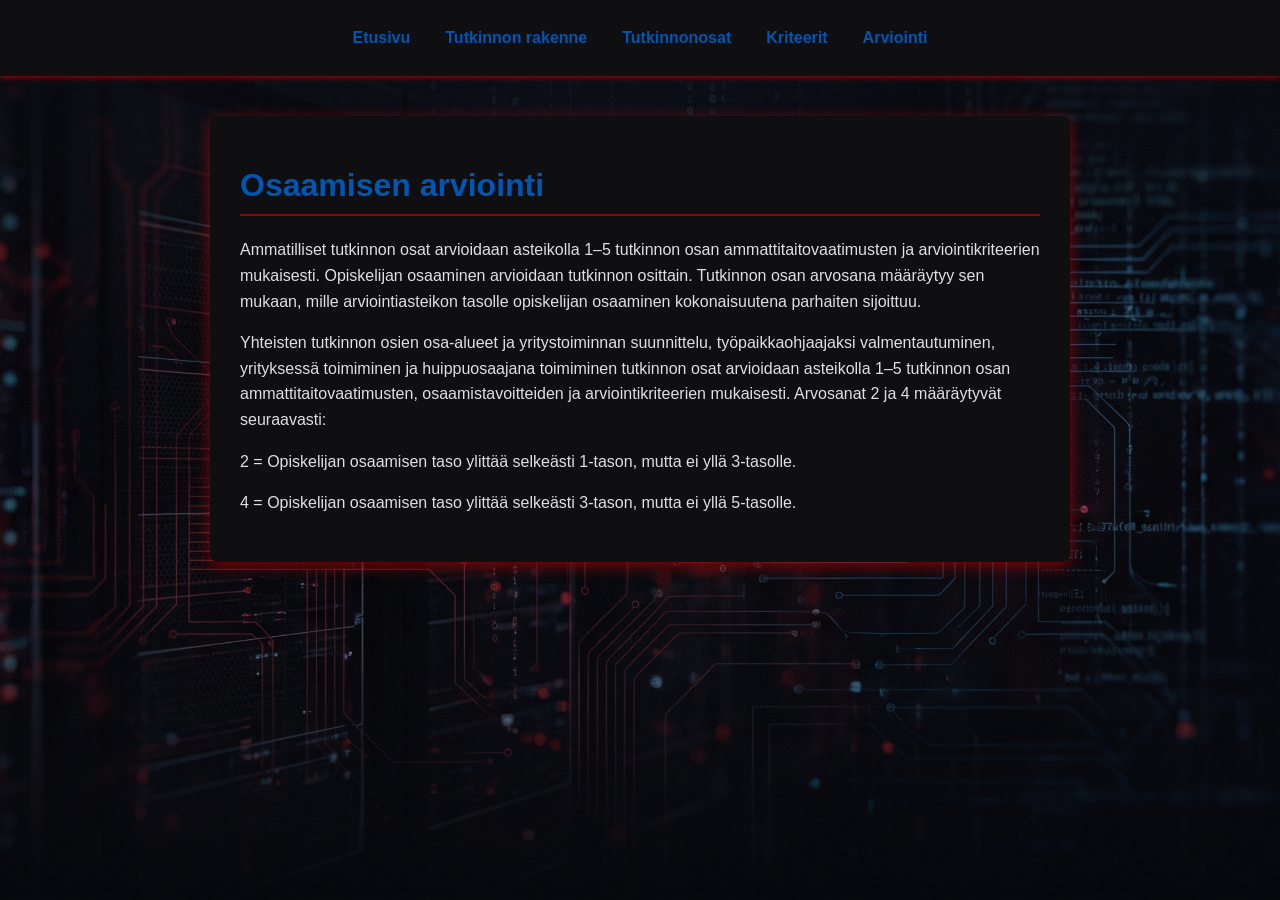
==== arviointi.html @ 3fbc8254 "Initial commit" ====
<!DOCTYPE html>
<html lang="fi">
<head>
    <meta charset="UTF-8">
    <title>Arviointi</title>
    <link rel="stylesheet" href="styles.css">
    <meta name="viewport" content="width=device-width, initial-scale=1.0">
</head>
<body>
    <header>
        <nav>
            <ul>
                <li><a href="index.html">Etusivu</a></li>
                <li><a href="rakenne.html">Tutkinnon rakenne</a></li>
                <li><a href="tutkinnonosat.html">Tutkinnonosat</a></li>
                <li><a href="kriteerit.html">Kriteerit</a></li>
                <li><a href="arviointi.html">Arviointi</a></li>
            </ul>
        </nav>
    </header>

    <main>
        <h1>Osaamisen arviointi</h1>

        <p>Ammatilliset tutkinnon osat arvioidaan asteikolla 1–5 tutkinnon osan ammattitaitovaatimusten ja arviointikriteerien mukaisesti. Opiskelijan osaaminen arvioidaan tutkinnon osittain. Tutkinnon osan arvosana määräytyy sen mukaan, mille arviointiasteikon tasolle opiskelijan osaaminen kokonaisuutena parhaiten sijoittuu.</p>

        <p>Yhteisten tutkinnon osien osa-alueet ja yritystoiminnan suunnittelu, työpaikkaohjaajaksi valmentautuminen, yrityksessä toimiminen ja huippuosaajana toimiminen tutkinnon osat arvioidaan asteikolla 1–5 tutkinnon osan ammattitaitovaatimusten, osaamistavoitteiden ja arviointikriteerien mukaisesti. Arvosanat 2 ja 4 määräytyvät seuraavasti:</p>

        <p>2 = Opiskelijan osaamisen taso ylittää selkeästi 1-tason, mutta ei yllä 3-tasolle.</p>

        <p>4 = Opiskelijan osaamisen taso ylittää selkeästi 3-tason, mutta ei yllä 5-tasolle.</p>
    </main>
</body>
---- styles.css ----
body {
    background-color: #000000;
    background-image: url(Kuvat/Background.jpg);
    background-size: cover;
    background-attachment: fixed;
    background-position: center;
    font-family: 'Segoe UI', Tahoma, Geneva, Verdana, sans-serif;
    color: rgb(255, 255, 255);
    margin: 0;
    padding: 0;
}

header{
    background-color: #0f0e10;
    padding: 25px 0;
    box-shadow: 0 2px 5px #f8000080;
    position: sticky;
    top: 0;
    z-index: 100;
}

main{
    max-width: 800px;
    margin: 40px auto;
    padding: 30px;
    background-color: #0f0e10;
    border-radius: 8px;
    box-shadow: 0 4px 15px #f8000080;
}

h1{
    color: #0056b3;
    border-bottom: 2px solid #f8000080;
    padding-bottom: 10px;
}

h2, h3 {
    color: #4da3ff;
}

p, li{
    line-height: 1.6;
    color: #e0e0e0;
}

nav ul {
    list-style-type: none;
    margin: 0;
    padding: 0;
    display: flex;
    justify-content: center;
    gap: 15px;
}
nav a {
    text-decoration: none;
    color: #0056b3;
    font-weight: bold;
    padding: 15px 10px;
    border-radius: 5px;
    transition: background-color 1s;
}

nav a:hover{
    background: #0056b3;
    color: #ffffff;
}

table {
    width: 100%;
    border-collapse: separate;
    border-spacing: 6px 10px;
    margin-top: 20px;
    margin-bottom: 30px;
}

th {
    background-color: #002b5e;
    color: #ffffff;
    text-align: left;
    padding: 15px;
    font-size: 1.2em;
    border-radius: 8px;
    box-shadow: 0 4px 6px rgba(0, 0, 0, 0.4);
}

td{
    padding: 15px 20px;
    background-color: #151417;
    border: 1px solid #2a282d;
    border-radius: 8px;
    vertical-align: middle;
    box-shadow: inset 0 2px 5px rgba(0, 0, 0, 0.5);
    transition: all 0.3s ease;
}

td:hover{
    background-color: #1a191c;
    border-color: #f8000080;
    box-shadow: 0 0 8px rgba(248, 0, 0, 0.3);
}

tr:nth-child(even){
    background-color: #1a191c;
}

tr:hover{
    background-color: #242226;
}

@media (max-width: 768px){
    header{
        padding: 10px 0;
    }
    main{
        margin: 15px;
        padding: 15px;
    }

    nav ul{
        flex-direction: column;
        align-items: stretch;
        gap: 5px;
    }
    
    nav a{
        text-align: center;
        padding: 8px;
        display: block;
        width: 100%;
        box-sizing: border-box;
        font-size: 0.95rem;
    }

    table{
        border-spacing: 0;
    }
    
    thead{
        display: none;
    }

    tr:first-child{
        display:none;
    }

    th {
        border-radius: 8px 8px 0 0;
        text-align: center;
    }

    td{
        border-radius: 0 0 8px 8px;
        border-top: none;
    }

    table, thead, tbody, tr, th, td {
        display: block;
        width: 100%;
        box-sizing: border-box;
    }
}
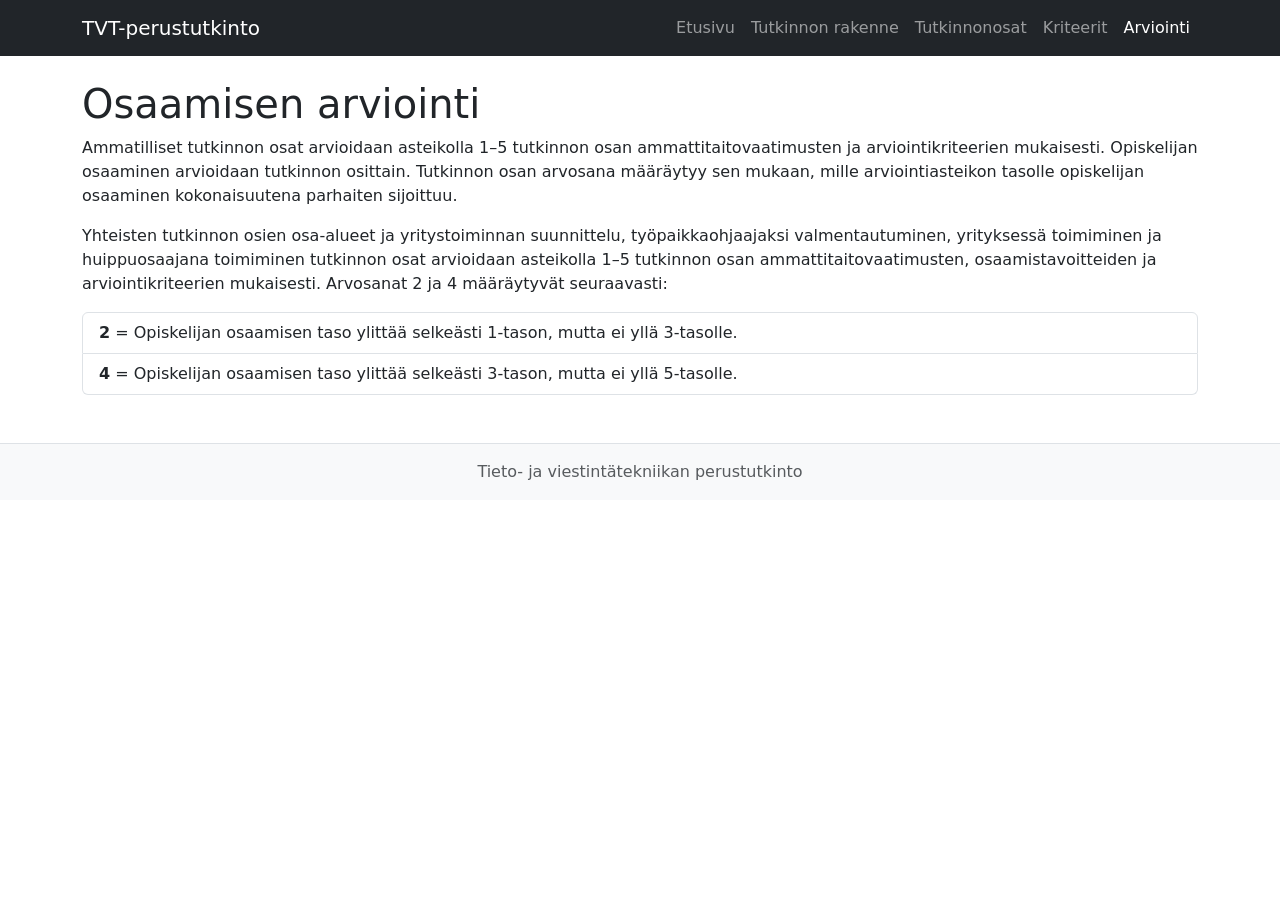
==== commit cba3e19f: "Pushattu ulos sivujen ensimäinen valmis versio." ====
--- a/arviointi.html
+++ b/arviointi.html
@@ -1,33 +1,45 @@
 <!DOCTYPE html>
 <html lang="fi">
 <head>
-    <meta charset="UTF-8">
-    <title>Arviointi</title>
-    <link rel="stylesheet" href="styles.css">
-    <meta name="viewport" content="width=device-width, initial-scale=1.0">
+  <meta charset="utf-8">
+  <meta name="viewport" content="width=device-width, initial-scale=1">
+  <title>Arviointi | Tieto- ja viestintätekniikan perustutkinto</title>
+  <link href="https://cdn.jsdelivr.net/npm/bootstrap@5.3.3/dist/css/bootstrap.min.css" rel="stylesheet">
 </head>
 <body>
-    <header>
-        <nav>
-            <ul>
-                <li><a href="index.html">Etusivu</a></li>
-                <li><a href="rakenne.html">Tutkinnon rakenne</a></li>
-                <li><a href="tutkinnonosat.html">Tutkinnonosat</a></li>
-                <li><a href="kriteerit.html">Kriteerit</a></li>
-                <li><a href="arviointi.html">Arviointi</a></li>
-            </ul>
-        </nav>
-    </header>
+  <nav class="navbar navbar-expand-lg bg-dark navbar-dark sticky-top">
+    <div class="container">
+      <a class="navbar-brand" href="index.html">TVT-perustutkinto</a>
+      <button class="navbar-toggler" type="button" data-bs-toggle="collapse" data-bs-target="#valikko" aria-controls="valikko" aria-expanded="false" aria-label="Avaa valikko">
+        <span class="navbar-toggler-icon"></span>
+      </button>
+      <div class="collapse navbar-collapse" id="valikko">
+        <ul class="navbar-nav ms-auto">
+        <li class="nav-item"><a class="nav-link" href="index.html">Etusivu</a></li>
+        <li class="nav-item"><a class="nav-link" href="rakenne.html">Tutkinnon rakenne</a></li>
+        <li class="nav-item"><a class="nav-link" href="tutkinnonosat.html">Tutkinnonosat</a></li>
+        <li class="nav-item"><a class="nav-link" href="kriteerit.html">Kriteerit</a></li>
+        <li class="nav-item"><a class="nav-link active" href="arviointi.html" aria-current="page">Arviointi</a></li>
+        </ul>
+      </div>
+    </div>
+  </nav>
 
-    <main>
-        <h1>Osaamisen arviointi</h1>
+  <main class="container my-4">
+    <h1>Osaamisen arviointi</h1>
+    <p>Ammatilliset tutkinnon osat arvioidaan asteikolla 1–5 tutkinnon osan ammattitaitovaatimusten ja arviointikriteerien mukaisesti. Opiskelijan osaaminen arvioidaan tutkinnon osittain. Tutkinnon osan arvosana määräytyy sen mukaan, mille arviointiasteikon tasolle opiskelijan osaaminen kokonaisuutena parhaiten sijoittuu.</p>
+    <p>Yhteisten tutkinnon osien osa-alueet ja yritystoiminnan suunnittelu, työpaikkaohjaajaksi valmentautuminen, yrityksessä toimiminen ja huippuosaajana toimiminen tutkinnon osat arvioidaan asteikolla 1–5 tutkinnon osan ammattitaitovaatimusten, osaamistavoitteiden ja arviointikriteerien mukaisesti. Arvosanat 2 ja 4 määräytyvät seuraavasti:</p>
+    <ul class="list-group">
+      <li class="list-group-item"><strong>2</strong> = Opiskelijan osaamisen taso ylittää selkeästi 1-tason, mutta ei yllä 3-tasolle.</li>
+      <li class="list-group-item"><strong>4</strong> = Opiskelijan osaamisen taso ylittää selkeästi 3-tason, mutta ei yllä 5-tasolle.</li>
+    </ul>
+  </main>
 
-        <p>Ammatilliset tutkinnon osat arvioidaan asteikolla 1–5 tutkinnon osan ammattitaitovaatimusten ja arviointikriteerien mukaisesti. Opiskelijan osaaminen arvioidaan tutkinnon osittain. Tutkinnon osan arvosana määräytyy sen mukaan, mille arviointiasteikon tasolle opiskelijan osaaminen kokonaisuutena parhaiten sijoittuu.</p>
+  <footer class="bg-light border-top py-3 mt-5">
+    <div class="container text-center text-muted">Tieto- ja viestintätekniikan perustutkinto</div>
+  </footer>
 
-        <p>Yhteisten tutkinnon osien osa-alueet ja yritystoiminnan suunnittelu, työpaikkaohjaajaksi valmentautuminen, yrityksessä toimiminen ja huippuosaajana toimiminen tutkinnon osat arvioidaan asteikolla 1–5 tutkinnon osan ammattitaitovaatimusten, osaamistavoitteiden ja arviointikriteerien mukaisesti. Arvosanat 2 ja 4 määräytyvät seuraavasti:</p>
+  <script src="https://cdn.jsdelivr.net/npm/bootstrap@5.3.3/dist/js/bootstrap.bundle.min.js"></script>
+</body>
+</html>
 
-        <p>2 = Opiskelijan osaamisen taso ylittää selkeästi 1-tason, mutta ei yllä 3-tasolle.</p>
-
-        <p>4 = Opiskelijan osaamisen taso ylittää selkeästi 3-tason, mutta ei yllä 5-tasolle.</p>
-    </main>
-</body>
